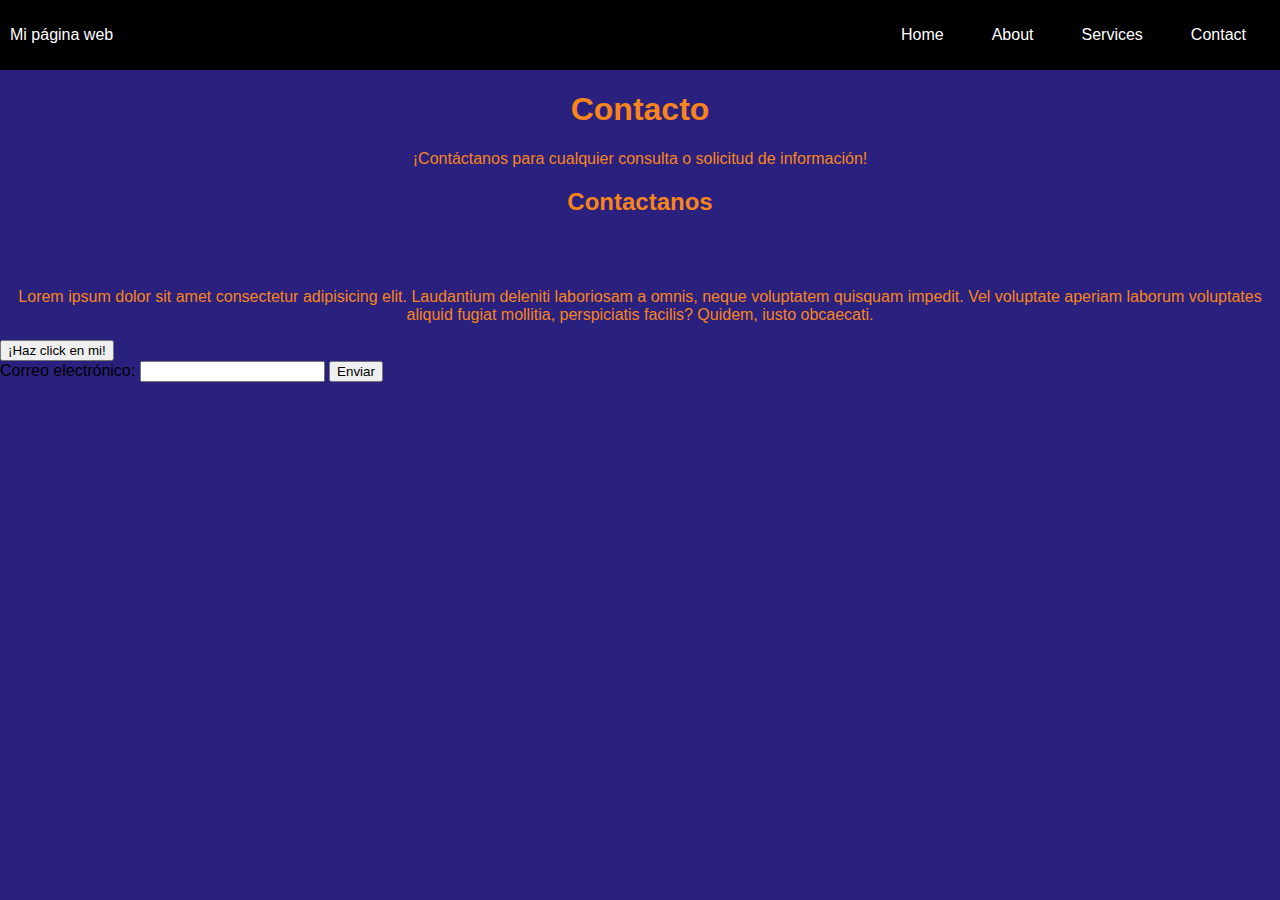
==== contact.html @ cf4b0365 "correcion 13" ====
<!DOCTYPE html>
<html lang="en">

  <meta charset="UTF-8">
  <meta http-equiv="X-UA-Compatible" content="IE=edge">
  <meta name="viewport" content="width=device-width, initial-scale=1.0">
  <head> 
  <title>Mi Primer Website</title>
  <link rel="stylesheet" href="proyecto.css"> 
  </head>
  
  <body>
    <div class="container-nav">
        <nav class="navbar" role="navigation">
            <a href="index.html" class="brand">Mi página web</a>
            <ul class="nav-links">
              <li><a href="index.html">Home</a></li>
              <li><a href="about.html">About</a></li>
              <li><a href="services.html">Services</a></li>
              <li><a href="contact.html">Contact</a></li>
            </ul>
          </nav>
      <button class="button-menu-toggle">Menu</button>
    </div>
  <div class="conteinercontact">
    <h1>Contacto</h1>
    <p>¡Contáctanos para cualquier consulta o solicitud de información!</p>
    <form>
      <!-- Agrega aquí los campos del formulario -->
    </form>
  </div>
  <div class="columncontact">
  <h2>Contactanos</h2><br><br>
  <p>Lorem ipsum dolor sit amet consectetur adipisicing elit. Laudantium deleniti laboriosam a omnis, neque voluptatem quisquam impedit. Vel voluptate aperiam laborum voluptates aliquid fugiat mollitia, perspiciatis facilis? Quidem, iusto obcaecati.</p>
  </div>
</div>
</div>
<button onclick="showAlert()"> ¡Haz click en mi!</button>
<script src="script.js"></script>
<form id="myForm">
  <label for="email">Correo electrónico:</label>
  <input type="email" id="email" name="email" required>
  <button type="submit">Enviar</button>
</form>


<!--Es esencial asegurarse de que sus etiquetas estén correctamente abiertas y cerradas para evitar errores o representaciones inesperadas en tu página web.-->
</body>
</html>
---- proyecto.css ----
body{
  align-items: center;
  margin: 0;
  background-color: rgb(42, 32, 126);  
  font-family: Arial, Helvetica, sans-serif
}
.container {
    max-width: 800px;
    margin: auto;
    padding: 20px;
  }
  .row {
    display: flex;
    flex-wrap: wrap;
    margin: 10px;
  }
  
  .column {
    flex: 1;
    padding: 10px;
  }
  @media (max-width: 600px) {
    .column {
      flex: 100%;
    }
  }
  .container-nav {
    display: flex;
    padding: 10px;
    height: 50px;
    background-color: black;
  }
  
  
  .navbar {
    display: flex;
    justify-content: space-between;
    width: 100%;
  }
  
  
  .brand {
    display: flex;
    align-items: center;
  }
  
  
  li>a {
    padding: 8px 24px;
  }
  
  
  li {
    list-style-type: none;
  }
  
  
  a {
    color: white;
    text-decoration:none;
  }
  
  
  .nav-links {
    display: flex;
    align-items: center;
  }
  
  
  .button-menu-toggle {
    display: none;
  }
  @media (max-width: 768px) {
    .column {
      flex: 100%;
    }
  
  
    .nav-links {
      display: none;
    }
  
  
    .button-menu-toggle {
      display: block;
      background-color: white;
      border:none;
      border-radius: 50px;
      padding: 0 24px;
      font-family: monospace;
      font-weight: bold;
      font-size: 20px;
    }
   
    .nav-links.nav-links-responsive {
      position: absolute;
      display: flex;
      background-color: rgba(20,20,20,0.95);
      width: 100%;
      height: 100%;
      top: 70px;
      left: 0;
      flex-direction: column;
      padding-top: 200px;
      align-items: center;
      gap:70px;
      font-size: 40px;
  
  
    }
  }
.img-conteiner {
  display: flex;
  flex-wrap: wrap;
justify-content: center;
}
.videoconteiner{

display:flex;
flex-direction: column;
align-items: center;
gap: 5px;
padding: 50px;
}
footer {
  position: absolute;
   display: flex;
  flex-direction: column;
  align-items: center;
  justify-content: center;
  background-color: rgb(64, 73, 75);
  min-height:fit-content;
  width: fit-content;
  text-align: center;
}
.conteiner-about{
  margin-left: 30px;
  text-align: center;
  color: #f7851b ;
}

.columnabout{
  text-align: center;
  color: #f7851b
  
}
nav a:hover {
  color: #f7851b;
}
.containerbienvenidos{
  text-align: center;
  color: #f7851b;
}
footer{
  display: flex;
  flex-direction: column;
    align-items: center;
    background-color: #f7851b;
    color:rgb(42, 32, 126);
    padding-top: 30px;
    min-height: 200px;
  }
  .conteinerservices{
    background-color: rgb(31, 29, 29);  
    color: #f7851b;
    padding: 5%;
    margin-left: 30px;
    text-align: center;
  }
  .columnservices{
    background-color: rgb(31, 29, 29);  
    color: #f7851b;
    text-align: center;

  }
  .greeting{
    text-align: center;
    margin-top: 20px;
    background-color: rgb(42, 32, 126);
    color: #f7851b;
  }
.conteinercontact{
 text-align: center;
 color: #f7851b;
}
.columncontact{
  text-align: center;
  color: #f7851b;
  background-color: rgb(42, 32, 126);
  justify-content: center;
}
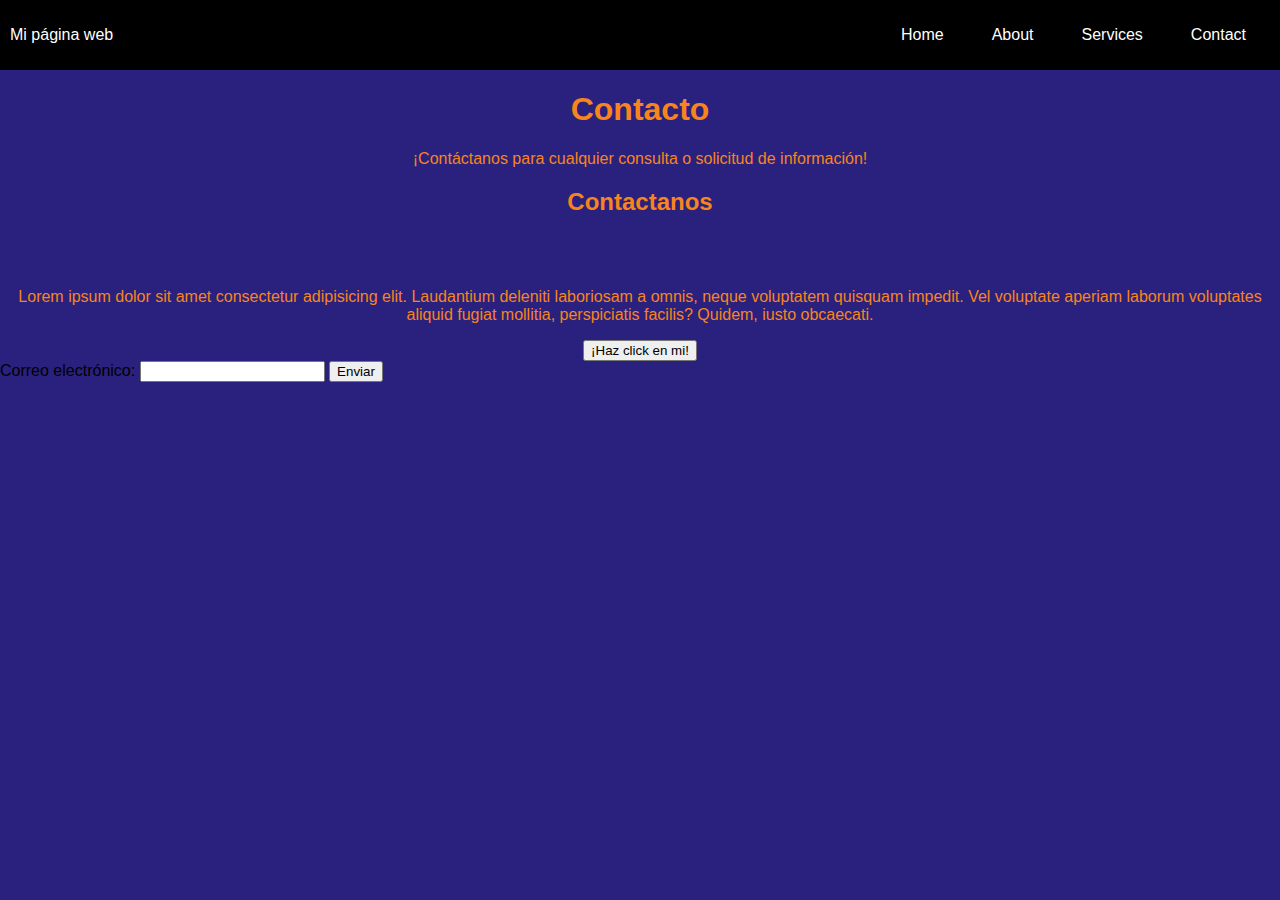
==== commit f2830137: "correcionn14" ====
--- a/contact.html
+++ b/contact.html
@@ -32,10 +32,11 @@
   <div class="columncontact">
   <h2>Contactanos</h2><br><br>
   <p>Lorem ipsum dolor sit amet consectetur adipisicing elit. Laudantium deleniti laboriosam a omnis, neque voluptatem quisquam impedit. Vel voluptate aperiam laborum voluptates aliquid fugiat mollitia, perspiciatis facilis? Quidem, iusto obcaecati.</p>
+  <button onclick="showAlert()"> ¡Haz click en mi!</button>
   </div>
 </div>
 </div>
-<button onclick="showAlert()"> ¡Haz click en mi!</button>
+
 <script src="script.js"></script>
 <form id="myForm">
   <label for="email">Correo electrónico:</label>
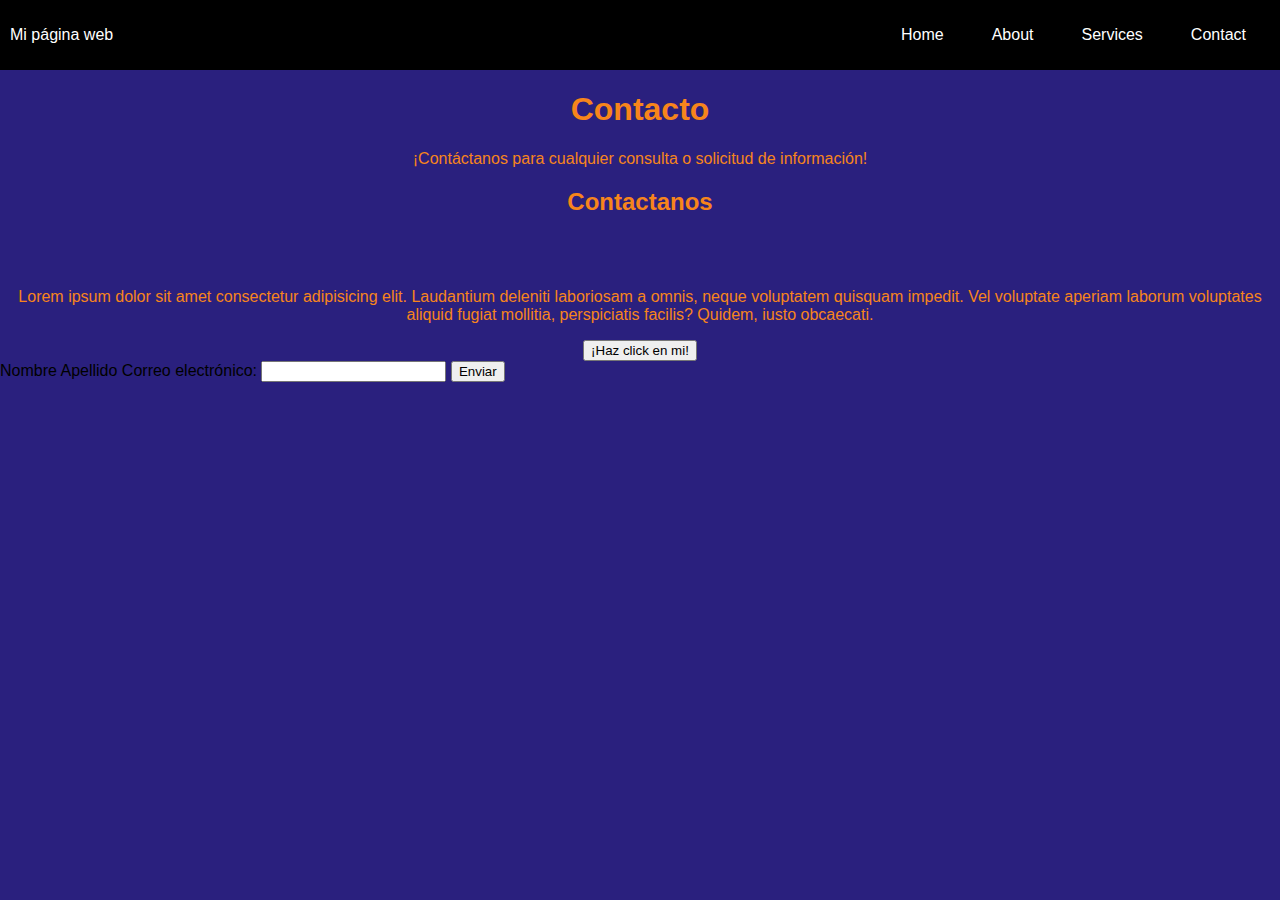
==== commit 95937a68: "correccion15" ====
--- a/contact.html
+++ b/contact.html
@@ -39,6 +39,8 @@
 
 <script src="script.js"></script>
 <form id="myForm">
+  <label>Nombre</label>
+  <label>Apellido</label>
   <label for="email">Correo electrónico:</label>
   <input type="email" id="email" name="email" required>
   <button type="submit">Enviar</button>
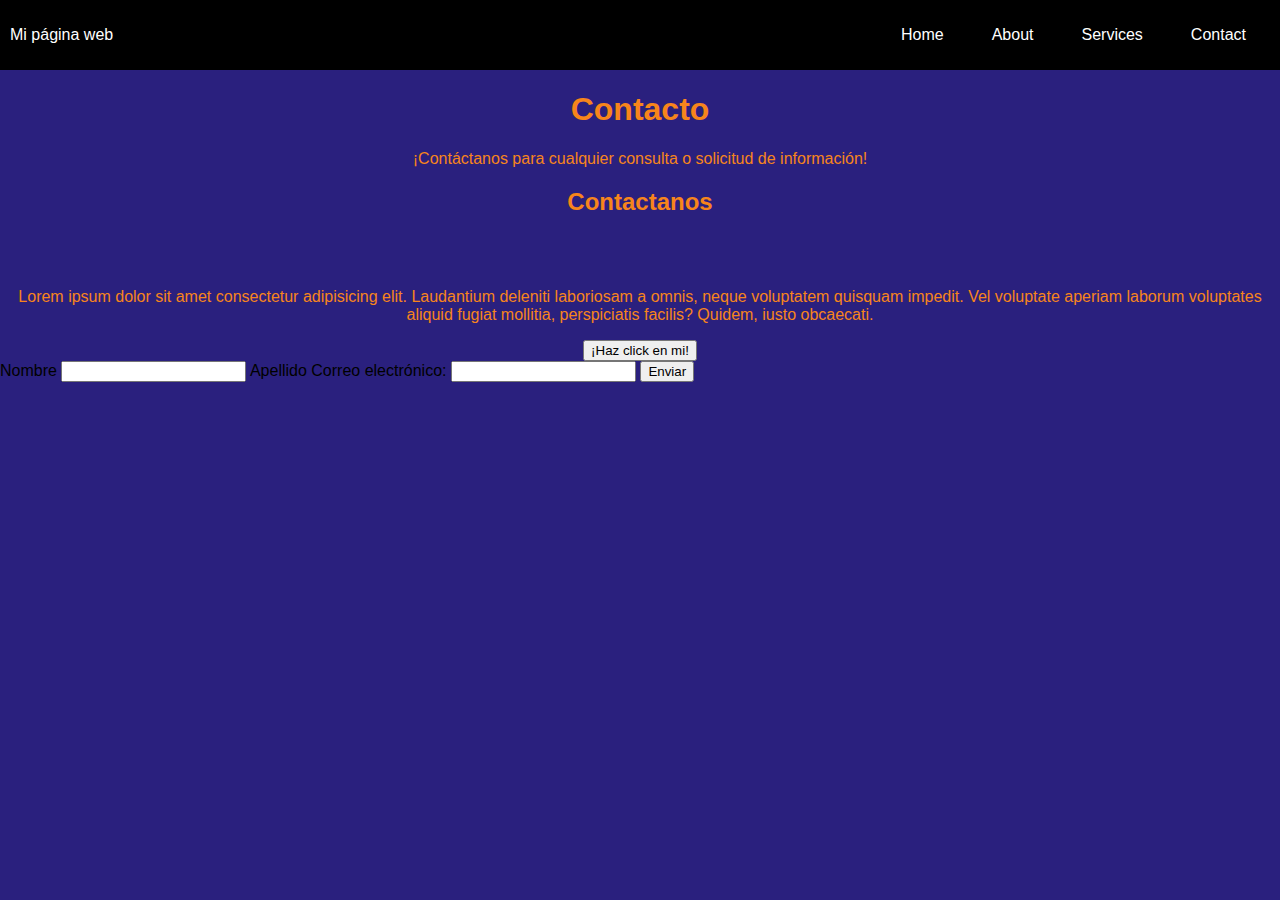
==== commit 7b78dc1e: "correcion 16" ====
--- a/contact.html
+++ b/contact.html
@@ -40,6 +40,7 @@
 <script src="script.js"></script>
 <form id="myForm">
   <label>Nombre</label>
+  <input type="nombre" id="nombre" name="nombre" required>
   <label>Apellido</label>
   <label for="email">Correo electrónico:</label>
   <input type="email" id="email" name="email" required>
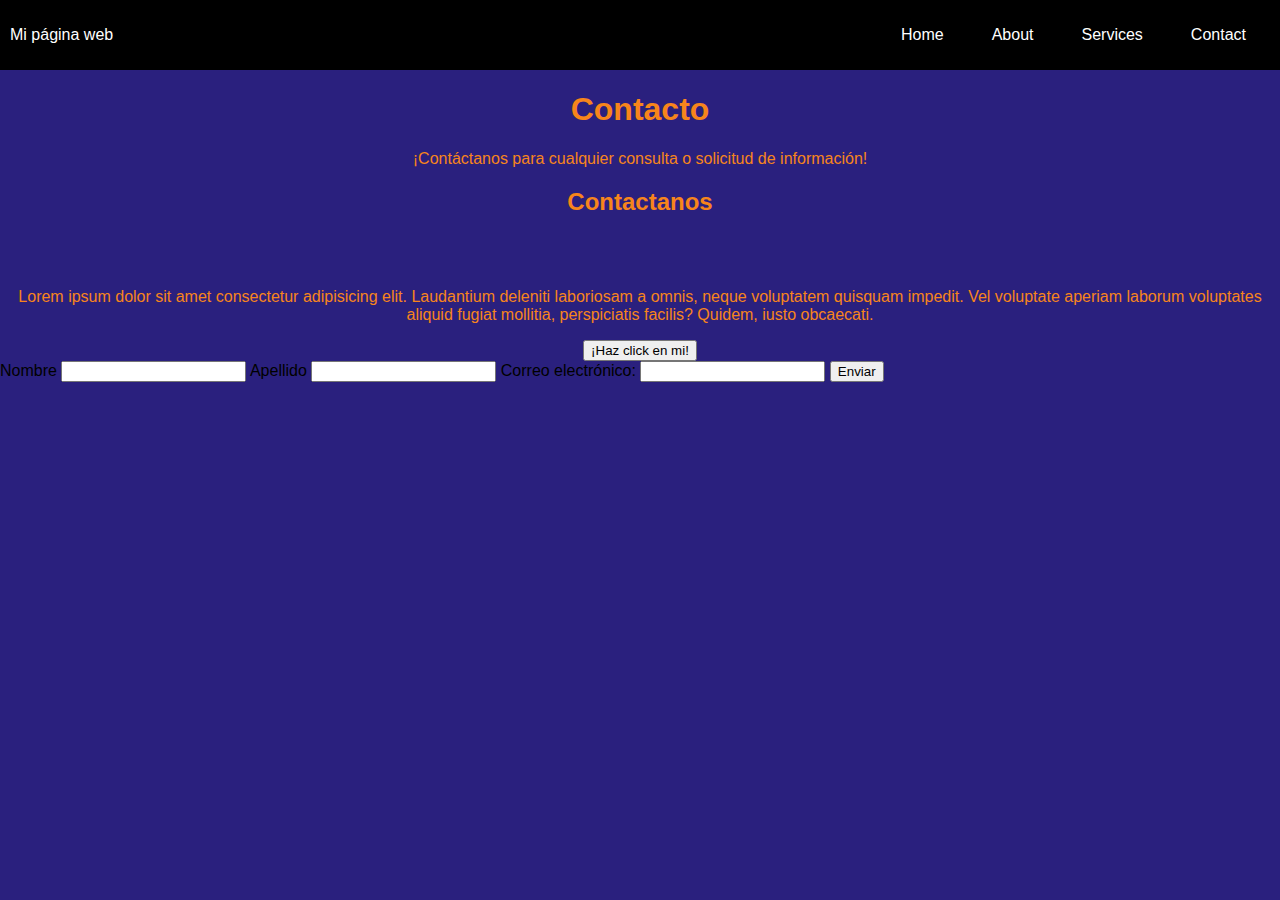
==== commit bd55ba17: "correccion18" ====
--- a/contact.html
+++ b/contact.html
@@ -39,9 +39,10 @@
 
 <script src="script.js"></script>
 <form id="myForm">
-  <label>Nombre</label>
+  <label for="nombre">Nombre</label>
   <input type="nombre" id="nombre" name="nombre" required>
-  <label>Apellido</label>
+  <label for="apellido">Apellido</label>
+  <input type="apellido" id="apellido" name="apellido" required>
   <label for="email">Correo electrónico:</label>
   <input type="email" id="email" name="email" required>
   <button type="submit">Enviar</button>
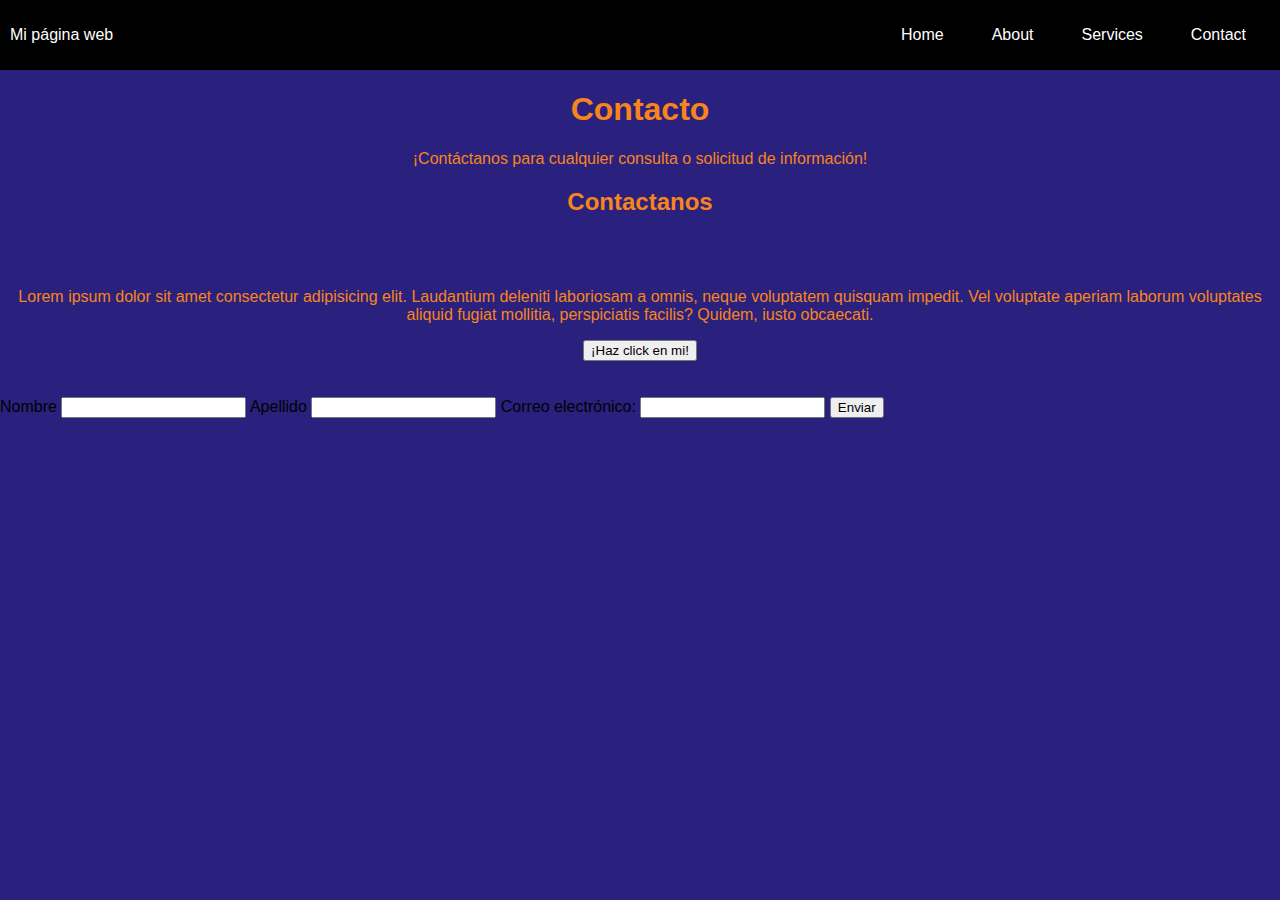
==== commit 3f499f66: "correcion21" ====
--- a/contact.html
+++ b/contact.html
@@ -36,8 +36,7 @@
   </div>
 </div>
 </div>
-
-<script src="script.js"></script>
+<br><br>
 <form id="myForm">
   <label for="nombre">Nombre</label>
   <input type="nombre" id="nombre" name="nombre" required>
@@ -48,6 +47,9 @@
   <button type="submit">Enviar</button>
 </form>
 
+<script src="script.js"></script>
+
+
 
 <!--Es esencial asegurarse de que sus etiquetas estén correctamente abiertas y cerradas para evitar errores o representaciones inesperadas en tu página web.-->
 </body>
--- a/proyecto.css
+++ b/proyecto.css
@@ -188,4 +188,9 @@
   color: #f7851b;
   background-color: rgb(42, 32, 126);
   justify-content: center;
+}
+.myform{
+  display: flex;
+  flex-wrap: wrap;
+  color: #f7851b;
 }